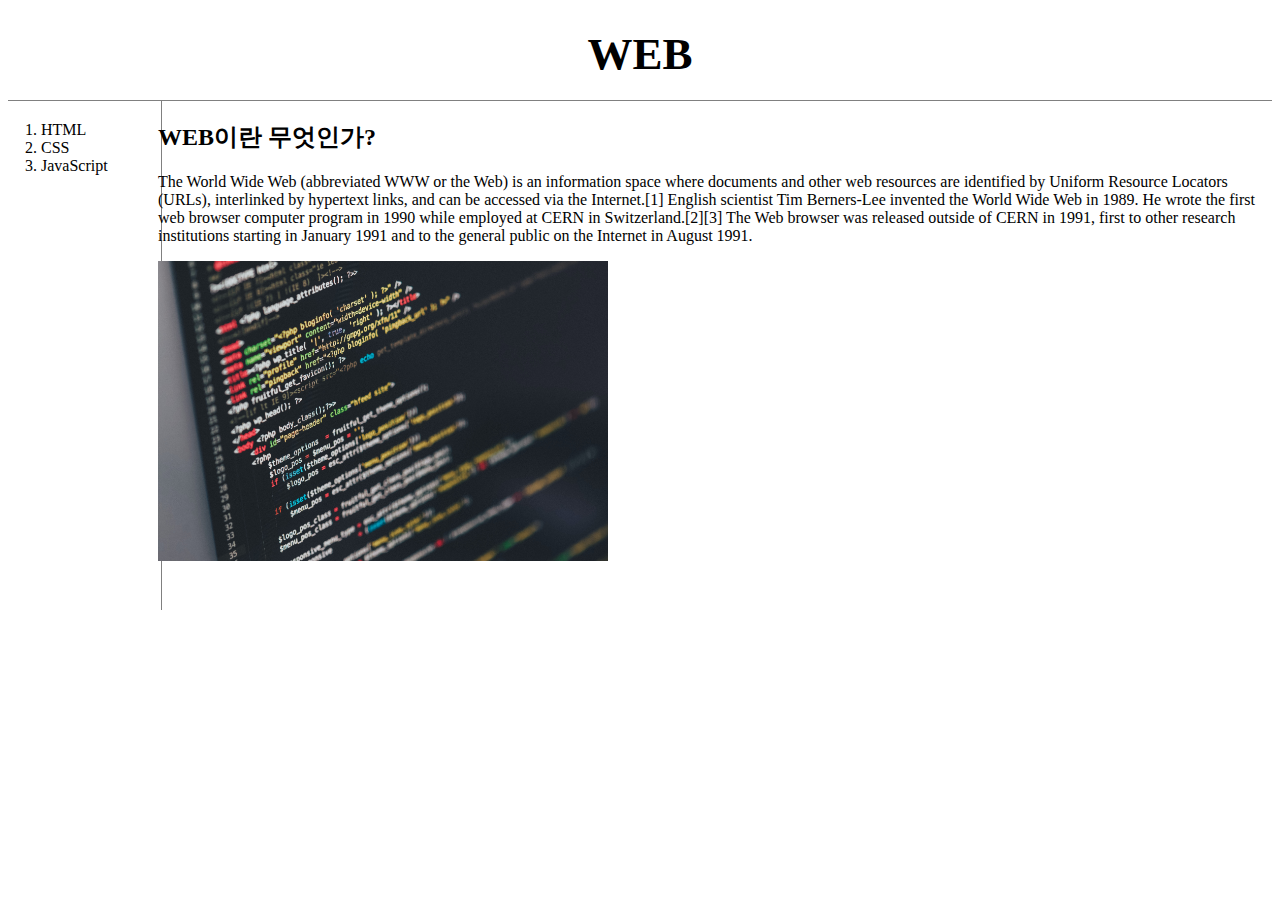
==== index.html @ 30df731c "Update index.html" ====
<!doctype html>
<html>
<head>
<title>WEB1 - Welcome</title>
<meta charset="utf-8">
 <link rel="stylesheet" href="style.css">
</head>
<body>
  <h1><a href="index.html"> WEB</a></h1>
 <div id="grid">
<ol>
  <li><a href="1.html"> HTML</a></li>
  <li><a href="2.html"> CSS</a></li>
  <li><a href="3.html"> JavaScript</a></li>
</ol>

<div id="ARTICLE">
<h2>WEB이란 무엇인가?</h2>
<p>
  The World Wide Web (abbreviated WWW or the Web) is an information space where documents and other web resources are identified by Uniform Resource Locators (URLs), interlinked by hypertext links, and can be accessed via the Internet.[1] English scientist Tim Berners-Lee invented the World Wide Web in 1989. He wrote the first web browser computer program in 1990 while employed at CERN in Switzerland.[2][3] The Web browser was released outside of CERN in 1991, first to other research institutions starting in January 1991 and to the general public on the Internet in August 1991.
</p>
<img src="coding.jpg" width="450px">
<p style="margin-top:45px;"></p>
</div>
</div>
</body>
</html>
---- style.css ----
<style>
  body{
    margin: 0;
  }
  a {
    color : black;
    text-decoration: none;
  }
  #active {
    color:red;
  }
  h1 {
    font-size: 45px;
    text-align: center;
    border-bottom: 1px solid gray;
    margin:0;
    padding: 20px;
  }
  ol{
    padding-left: 33px;
    border-right: 1px solid gray;
    width:100px;
    margin:0;
    padding:20px;
    }

  #grid{
    display: grid;
    grid-template-columns: 150px 1fr;
  }
  #article{
    padding-left: 23px;
  }
  #grid ol{
    padding-left: 33px;
  }
  @media(max-width:800px){
    #grid{
    display: block;
    }
    ol{
      border-right:none;
      }
    h1 {
      border-bottom: none;
    }
  }
</style>
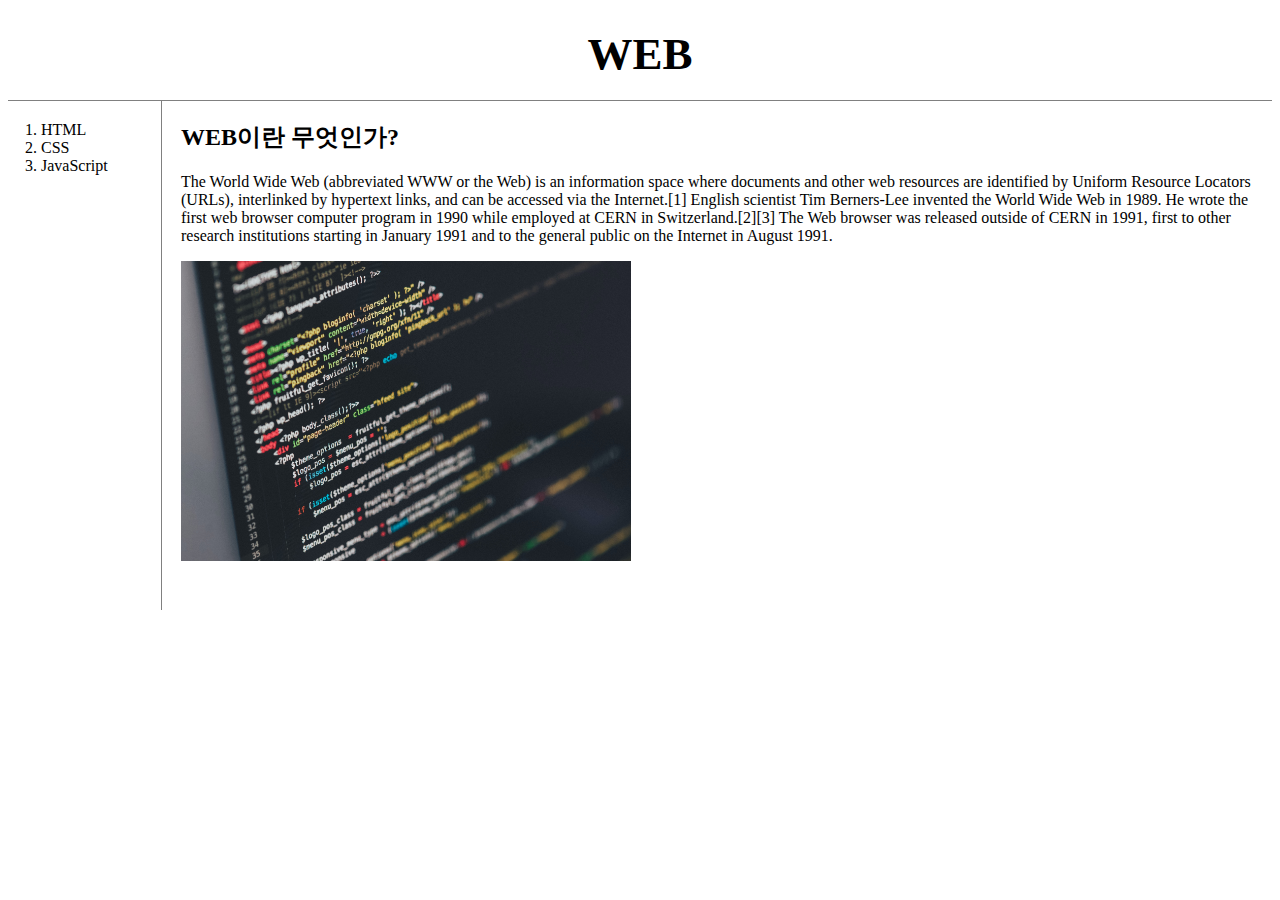
==== commit 44377f59: "Update index.html" ====
--- a/index.html
+++ b/index.html
@@ -14,7 +14,7 @@
   <li><a href="3.html"> JavaScript</a></li>
 </ol>
 
-<div id="ARTICLE">
+<div id="article">
 <h2>WEB이란 무엇인가?</h2>
 <p>
   The World Wide Web (abbreviated WWW or the Web) is an information space where documents and other web resources are identified by Uniform Resource Locators (URLs), interlinked by hypertext links, and can be accessed via the Internet.[1] English scientist Tim Berners-Lee invented the World Wide Web in 1989. He wrote the first web browser computer program in 1990 while employed at CERN in Switzerland.[2][3] The Web browser was released outside of CERN in 1991, first to other research institutions starting in January 1991 and to the general public on the Internet in August 1991.
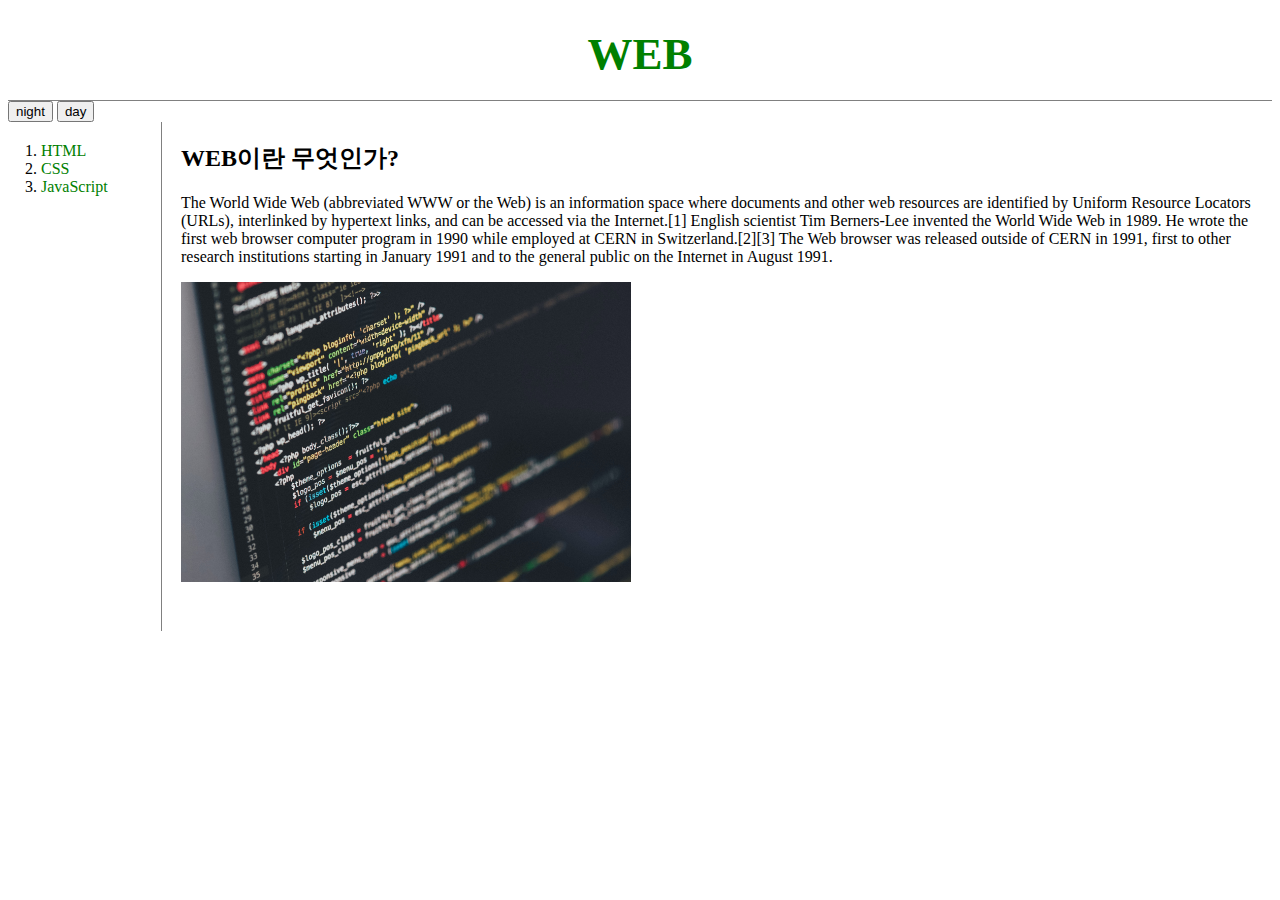
==== commit e0cd034f: "Update index.html" ====
--- a/index.html
+++ b/index.html
@@ -7,7 +7,15 @@
 </head>
 <body>
   <h1><a href="index.html"> WEB</a></h1>
- <div id="grid">
+ <input type="button" value="night" onclick="
+  document.querySelector('body').style.backgroundColor = 'black';
+  document.querySelector('body').style.color = 'white';
+">
+  <input type="button" value="day" onclick="
+  document.querySelector('body').style.backgroundColor = 'white';
+  document.querySelector('body').style.color = 'black';
+">
+<div id="grid">
 <ol>
   <li><a href="1.html"> HTML</a></li>
   <li><a href="2.html"> CSS</a></li>
--- a/style.css
+++ b/style.css
@@ -3,7 +3,7 @@
     margin: 0;
   }
   a {
-    color : black;
+    color : green;
     text-decoration: none;
   }
   #active {
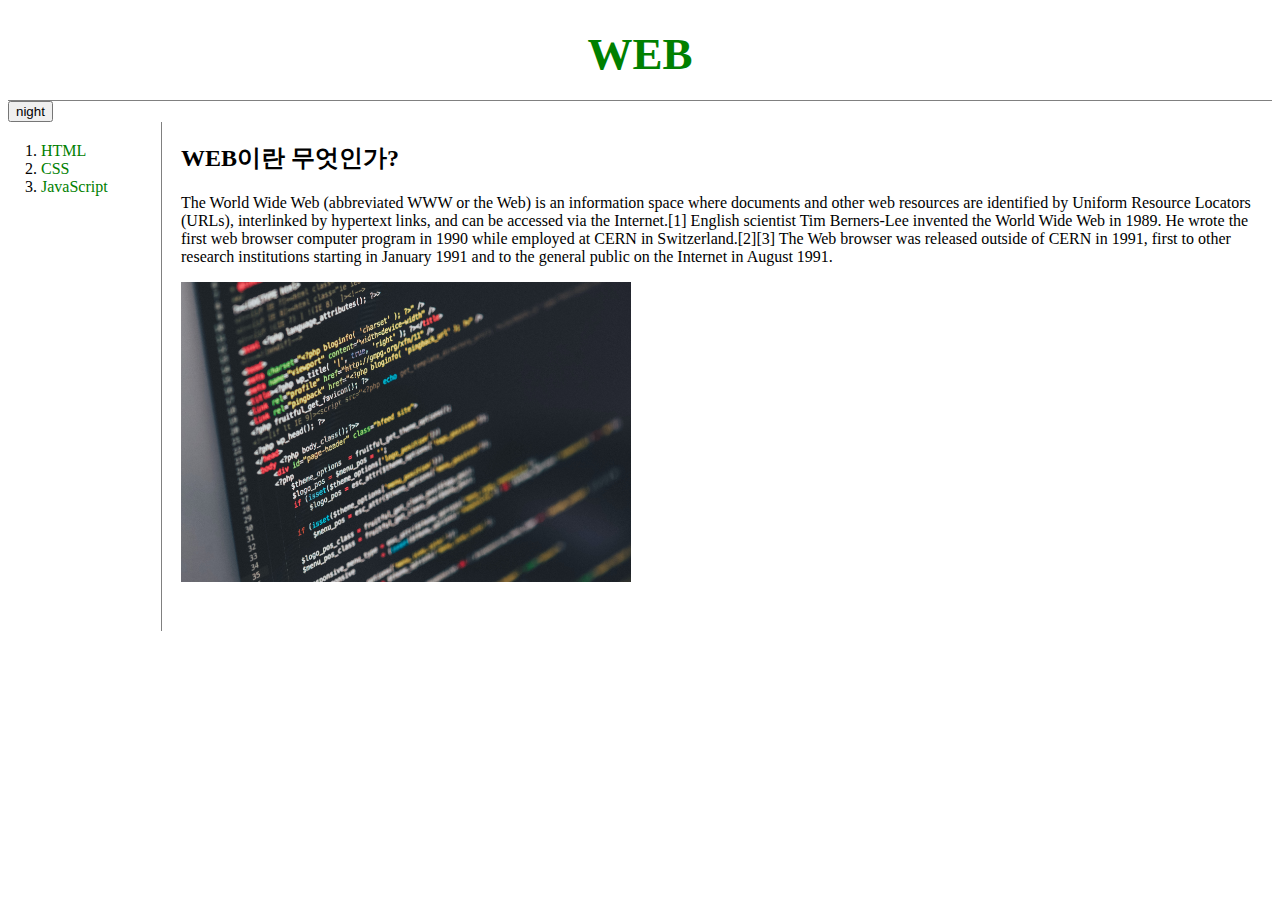
==== commit b1d88834: "Update index.html" ====
--- a/index.html
+++ b/index.html
@@ -7,14 +7,8 @@
 </head>
 <body>
   <h1><a href="index.html"> WEB</a></h1>
- <input type="button" value="night" onclick="
-  document.querySelector('body').style.backgroundColor = 'black';
-  document.querySelector('body').style.color = 'white';
-">
-  <input type="button" value="day" onclick="
-  document.querySelector('body').style.backgroundColor = 'white';
-  document.querySelector('body').style.color = 'black';
-">
+ <input id="night_day" type="button" value="night" onclick="nightDayHandler(this)">
+
 <div id="grid">
 <ol>
   <li><a href="1.html"> HTML</a></li>
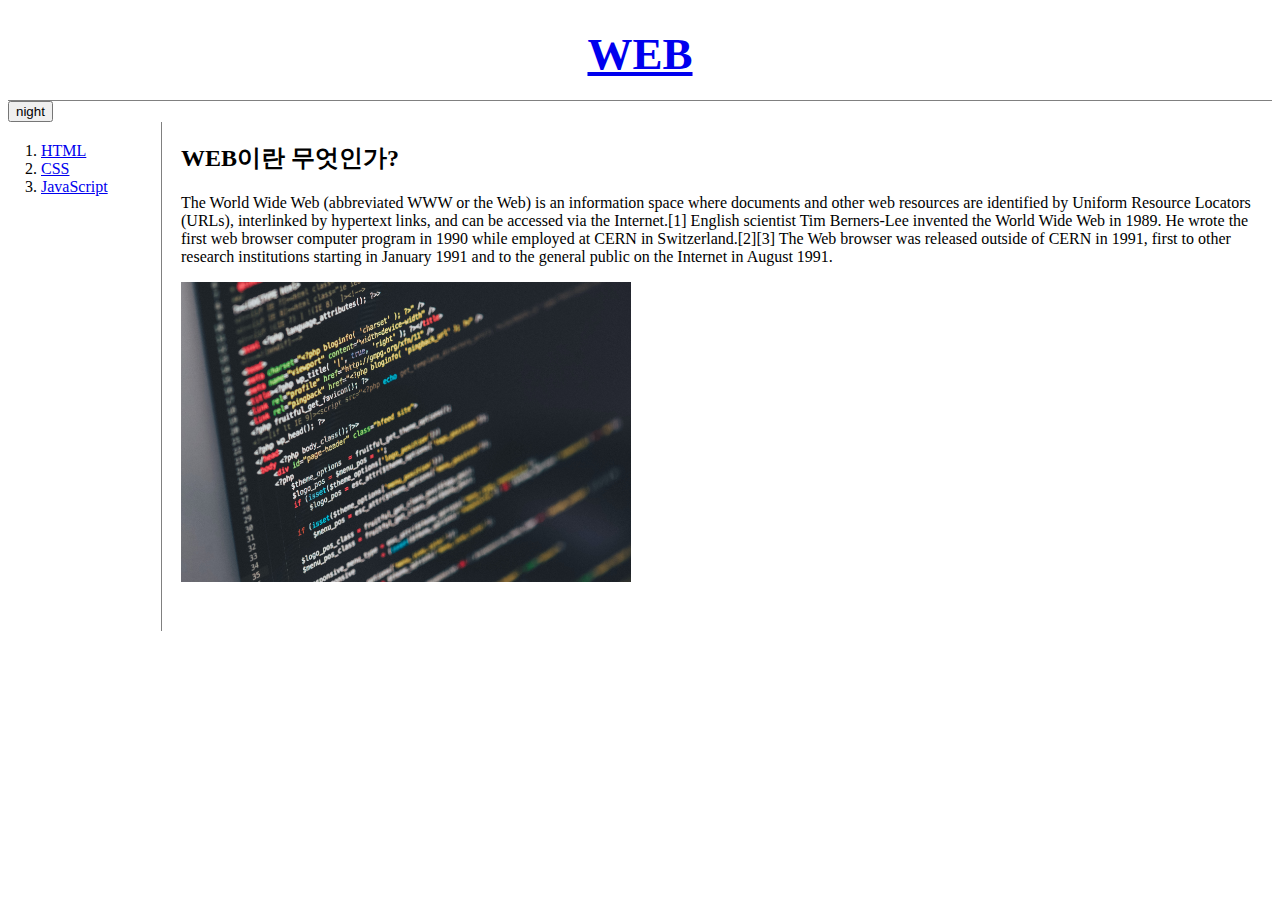
==== commit dfe92496: "Update index.html" ====
--- a/index.html
+++ b/index.html
@@ -3,6 +3,8 @@
 <head>
 <title>WEB1 - Welcome</title>
 <meta charset="utf-8">
+<script src="colors.js"></script>
+ 
  <link rel="stylesheet" href="style.css">
 </head>
 <body>
--- a/style.css
+++ b/style.css
@@ -3,11 +3,10 @@
     margin: 0;
   }
   a {
-    color : green;
-    text-decoration: none;
+
   }
   #active {
-    color:red;
+
   }
   h1 {
     font-size: 45px;
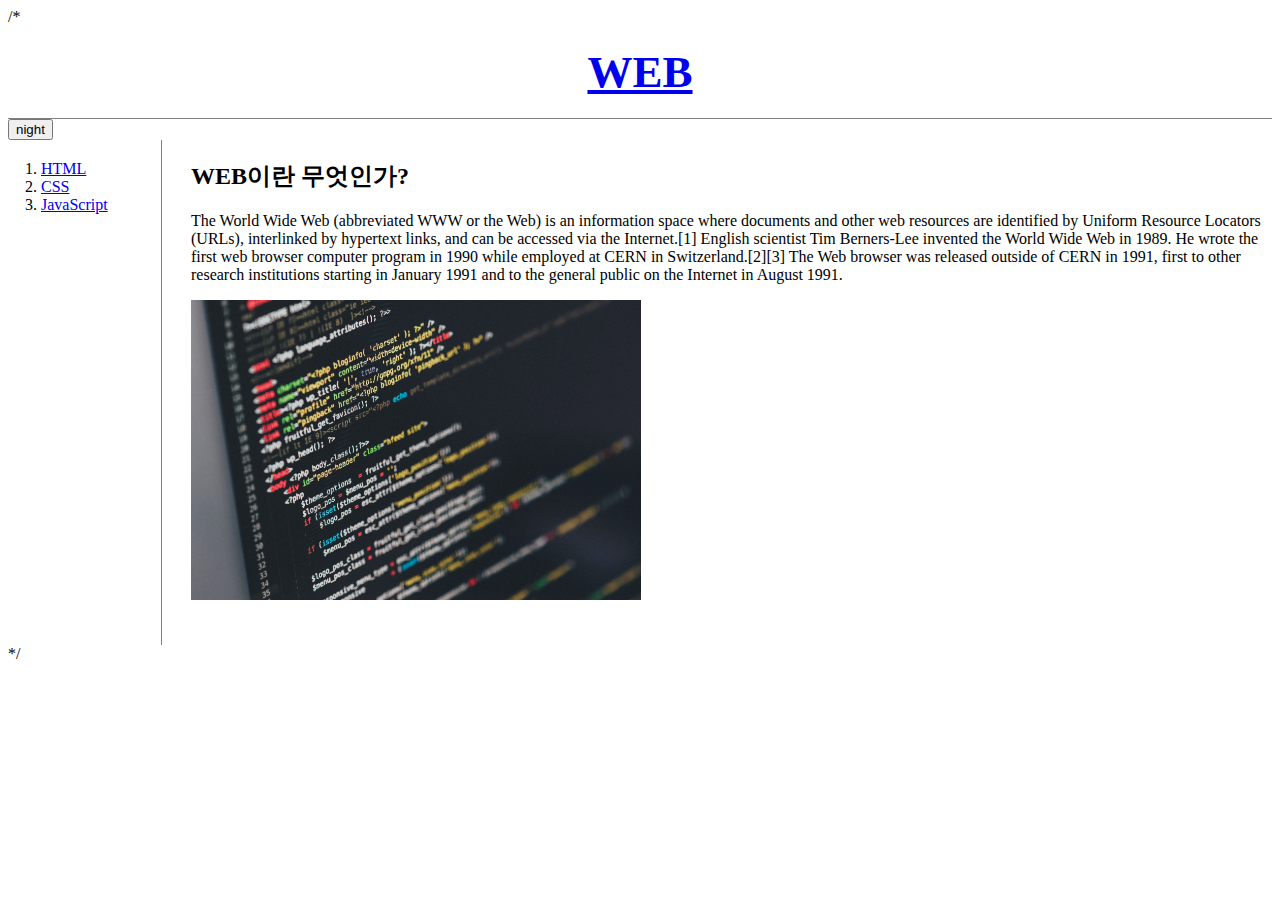
==== commit bfed4ee6: "Update index.html" ====
--- a/index.html
+++ b/index.html
@@ -1,3 +1,4 @@
+/*
 <!doctype html>
 <html>
 <head>
@@ -29,3 +30,4 @@
 </div>
 </body>
 </html>
+*/
--- a/style.css
+++ b/style.css
@@ -2,12 +2,7 @@
   body{
     margin: 0;
   }
-  a {
 
-  }
-  #active {
-
-  }
   h1 {
     font-size: 45px;
     text-align: center;
@@ -28,7 +23,7 @@
     grid-template-columns: 150px 1fr;
   }
   #article{
-    padding-left: 23px;
+    padding-left: 33px;
   }
   #grid ol{
     padding-left: 33px;
